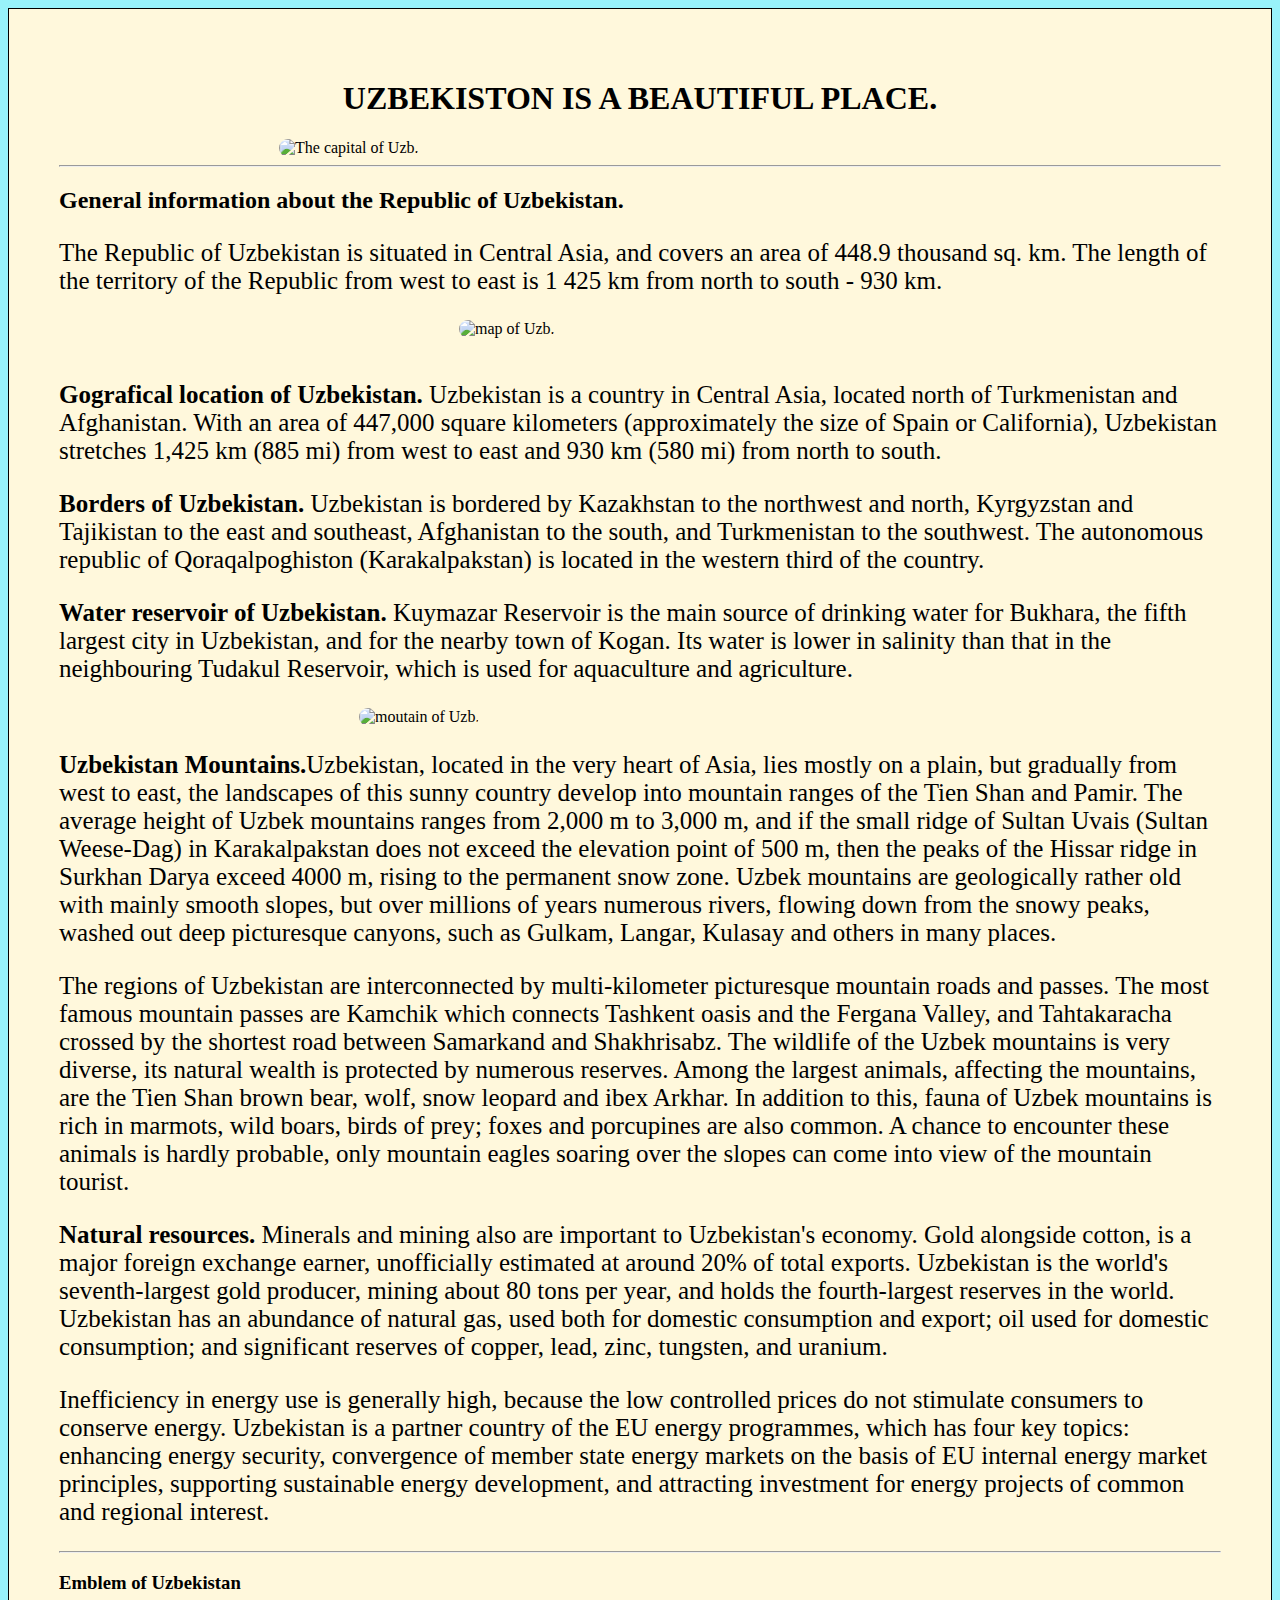
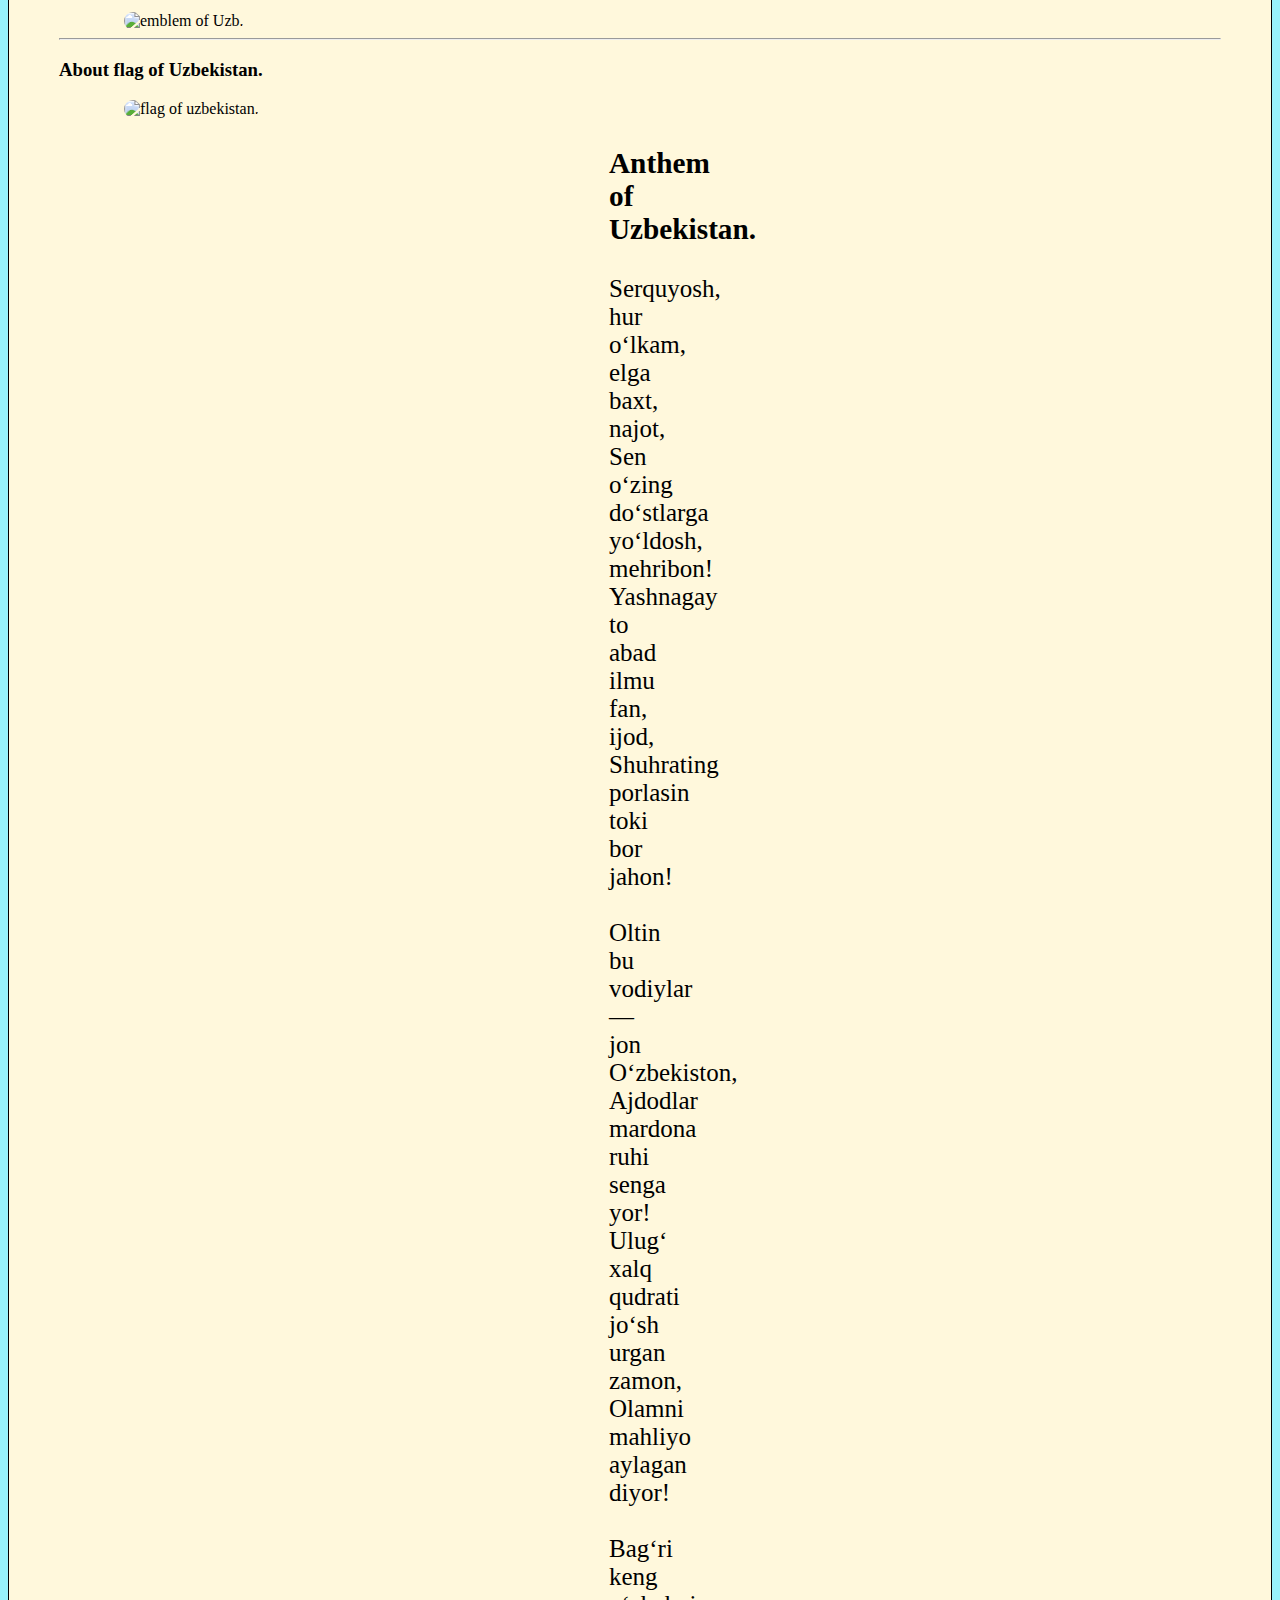
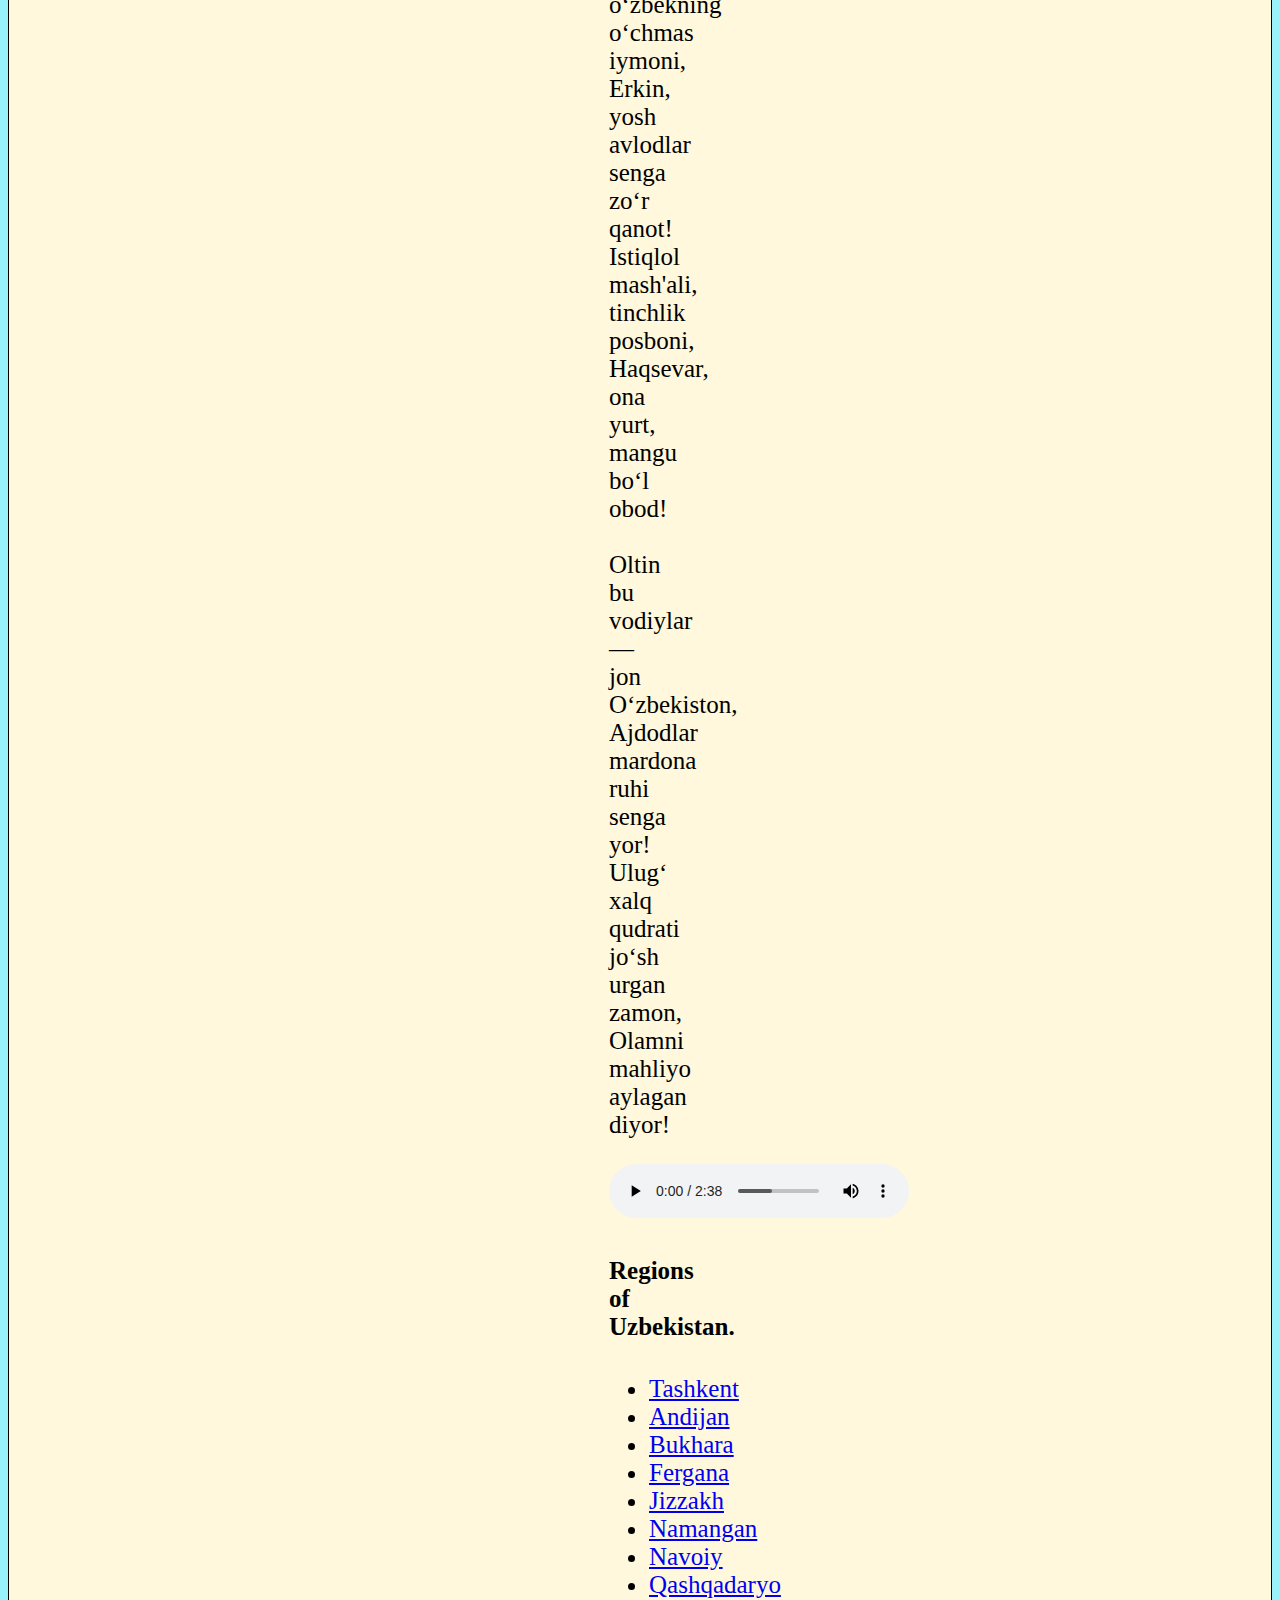
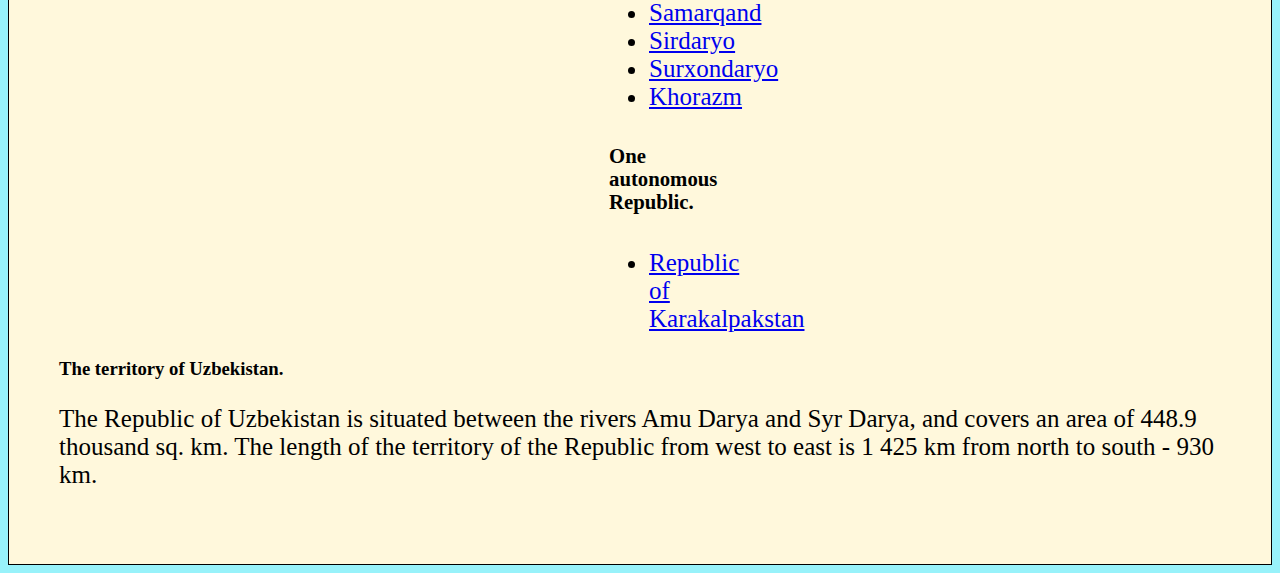
==== index.html @ b8efced4 "Uzb_website finished" ====
<!DOCTYPE html>
<html lang="en">
<head>
  <meta charset="UTF-8">
  <meta name="viewport" content="width=device-width, initial-scale=1.0">
  <title>Uzbekistan. Web site.</title>
  <link rel="stylesheet" href="./CSS/style.css">
</head>
<body>
  <div class="main">
    <h1 class="uzbekistan">Uzbekiston is a beautiful place.</h1>
  <div class="uzb">
    <img src="https://static.review.uz/crop/9/8/1400__100_983444779.jpg?v=1610777188" alt="The capital of Uzb." width="945" height="592">
  </div>
  <hr>
  <h2>General information about the Republic of Uzbekistan.</h2>
  <p>
    The Republic of Uzbekistan is situated in Central Asia, and covers an area of 448.9 thousand sq. km. The length of the territory of the Republic from west to east is 1 425 km from north to south - 930 km.
  </p>
  <div class="map">
    <img src="https://t4.ftcdn.net/jpg/00/72/53/17/360_F_72531750_oQtbgcOwbwBK5qCs9iLRzWmHsBKusvFW.jpg" alt="map of Uzb." width="516" height="360">
  </div>
    <br>
    <p>
      <b>Gografical location of Uzbekistan.</b> Uzbekistan is a country in Central Asia, located north of Turkmenistan and Afghanistan. With an area of 447,000 square kilometers (approximately the size of Spain or California), Uzbekistan stretches 1,425 km (885 mi) from west to east and 930 km (580 mi) from north to south.
    </p>
    <p>
      <b>Borders of Uzbekistan.</b> Uzbekistan is bordered by Kazakhstan to the northwest and north, Kyrgyzstan and Tajikistan to the east and southeast, Afghanistan to the south, and Turkmenistan to the southwest. The autonomous republic of Qoraqalpoghiston (Karakalpakstan) is located in the western third of the country.
    </p>
    <p>
      <b>Water reservoir of Uzbekistan.</b> Kuymazar Reservoir is the main source of drinking water for Bukhara, the fifth largest city in Uzbekistan, and for the nearby town of Kogan. Its water is lower in salinity than that in the neighbouring Tudakul Reservoir, which is used for aquaculture and agriculture.
    </p>
    <div class="mountain">
      <img src="https://www.advantour.com/img/uzbekistan/geography/mountains/mountains.jpg" alt="moutain of Uzb." width="750" height="375">
    </div>
    <p>
      <b>Uzbekistan Mountains.</b>Uzbekistan, located in the very heart of Asia, lies mostly on a plain, but gradually from west to east, the landscapes of this sunny country develop into mountain ranges of the Tien Shan and Pamir. The average height of Uzbek mountains ranges from 2,000 m to 3,000 m, and if the small ridge of Sultan Uvais (Sultan Weese-Dag) in Karakalpakstan does not exceed the elevation point of 500 m, then the peaks of the Hissar ridge in Surkhan Darya exceed 4000 m, rising to the permanent snow zone.

      Uzbek mountains are geologically rather old with mainly smooth slopes, but over millions of years numerous rivers, flowing down from the snowy peaks, washed out deep picturesque canyons, such as Gulkam, Langar, Kulasay and others in many places.
    </p>
     <p>The regions of Uzbekistan are interconnected by multi-kilometer picturesque mountain roads and passes. The most famous mountain passes are Kamchik which connects Tashkent oasis and the Fergana Valley, and Tahtakaracha crossed by the shortest road between Samarkand and Shakhrisabz.

      The wildlife of the Uzbek mountains is very diverse, its natural wealth is protected by numerous reserves. Among the largest animals, affecting the mountains, are the Tien Shan brown bear, wolf, snow leopard and ibex Arkhar. In addition to this, fauna of Uzbek mountains is rich in marmots, wild boars, birds of prey; foxes and porcupines are also common. A chance to encounter these animals is hardly probable, only mountain eagles soaring over the slopes can come into view of the mountain tourist.
    </p>
    <p>
      <b>Natural resources.</b> Minerals and mining also are important to Uzbekistan's
      economy. Gold alongside cotton, is a major foreign exchange earner,
      unofficially estimated at around 20% of total exports. Uzbekistan is the
      world's seventh-largest gold producer, mining about 80 tons per year, and
      holds the fourth-largest reserves in the world. Uzbekistan has an
      abundance of natural gas, used both for domestic consumption and
      export; oil used for domestic consumption; and significant reserves
      of copper, lead, zinc, tungsten, and uranium.
    </p>
    <p>
      Inefficiency in energy use is generally high, because the low
      controlled prices do not stimulate consumers to conserve energy.
      Uzbekistan is a partner country of the EU energy programmes, which has
      four key topics: enhancing energy security, convergence of member
      state energy markets on the basis of EU internal energy market principles,
      supporting sustainable energy development, and attracting investment for
      energy projects of common and regional interest.
    </p>
    <hr>
    <h3>Emblem of Uzbekistan</h3>
    <div class="emblem">
      <img src="https://images.slideplayer.com/97/15363791/slides/slide_2.jpg" alt="emblem of Uzb." width="1280" height="720">
    </div>
    <hr>
    <h3>About flag of Uzbekistan. </h3>
    <div class="emblem">
      <img src="https://slideplayer.com/15363791/97/images/slide_1.jpg" alt="flag of uzbekistan." width="1280" height="720">
    </div>

    <div class="anthem">
      <h3>Anthem of Uzbekistan.</h3>
      <p>
        Serquyosh, hur o‘lkam, elga baxt, najot, <br>

  Sen o‘zing do‘stlarga yo‘ldosh, mehribon! <br>

  Yashnagay to abad ilmu fan, ijod, <br>

  Shuhrating porlasin toki bor jahon! <br>

  <br>

  Oltin bu vodiylar — jon O‘zbekiston, <br>

  Ajdodlar mardona ruhi senga yor! <br>

  Ulug‘ xalq qudrati jo‘sh urgan zamon, <br>

  Olamni mahliyo aylagan diyor! <br>

  <br>

  Bag‘ri keng o‘zbekning o‘chmas iymoni,<br>

  Erkin, yosh avlodlar senga zo‘r qanot! <br>

  Istiqlol mash'ali, tinchlik posboni, <br>

  Haqsevar, ona yurt, mangu bo‘l obod! <br>

  <br>

  Oltin bu vodiylar — jon O‘zbekiston, <br>

  Ajdodlar mardona ruhi senga yor! <br>

  Ulug‘ xalq qudrati jo‘sh urgan zamon, <br>

  Olamni mahliyo aylagan diyor!
      </p>
      <audio src="./AUDIO/madhiya - mp3.mp3" controls>Audio of snthem.</audio>
    </div>

    <div class="anthem">
      <h4>Regions of Uzbekistan.</h4>
    <ul>
      <li><a href="./toshkent.html">Tashkent</a></li>
      <li><a href="./Andijon.html">Andijan</a></li>
      <li><a href="./Buxoro.html">Bukhara</a> </li>
      <li><a href="./Farg'ona.html">Fergana</a></li>
      <li><a href="./Jizzax.html">Jizzakh</a></li>
      <li><a href="./Namangan.html">Namangan</a></li>
      <li><a href="./Navoi.html">Navoiy</a></li>
      <li><a href="./Qashqadaryo.html">Qashqadaryo</a></li>
      <li><a href="./Samarqand.html">Samarqand</a></li>
      <li><a href="./Sirdaryo.html">Sirdaryo</a></li>
      <li><a href="./Surxondaryo.html">Surxondaryo</a></li>
      <li><a href="./Xorazim.html">Khorazm</a></li>
    </ul>
    <h5>One autonomous Republic.</h5>
    <ul>
      <li>
        <a href="./Karakalpakistan.html">Republic of Karakalpakstan</a>
      </li>
    </ul>
    </div>
    <h3>The territory of Uzbekistan.</h3>
    <p>
      The Republic of Uzbekistan is situated between the rivers Amu Darya and Syr Darya, and covers an area of 448.9 thousand sq. km. The length of the territory of the Republic from west to east is 1 425 km from north to south - 930 km.
    </p>
  </div>
</body>
</html>
---- CSS/style.css ----
body {
  background-color: #98f2fa ;
}

.main {
  margin-left: auto;
  margin-right: auto;
  border: 1px solid;
  max-width: 1400px;
  padding: 50px;
  background-color: cornsilk;
}
.uzb {
 margin-left: 220px;
 margin-right: 220px;
}
.map {
  margin-left: 400px;
  margin-right: 400px;

}
.mountain {
  margin-left: 300px;
  margin-right: 300px;
}
.emblem {
  margin-left: 65px;
  margin-right: 65px;
}
.anthem {
  margin-left: 550px;
  margin-right: 550px;
  font-size: 25px;
  text-decoration: none;
}
.uzbekistan {
  text-transform: uppercase;
  text-align: center;
}
img {
  border-radius: 24px;
}
p {
  font-size: 25px;
}
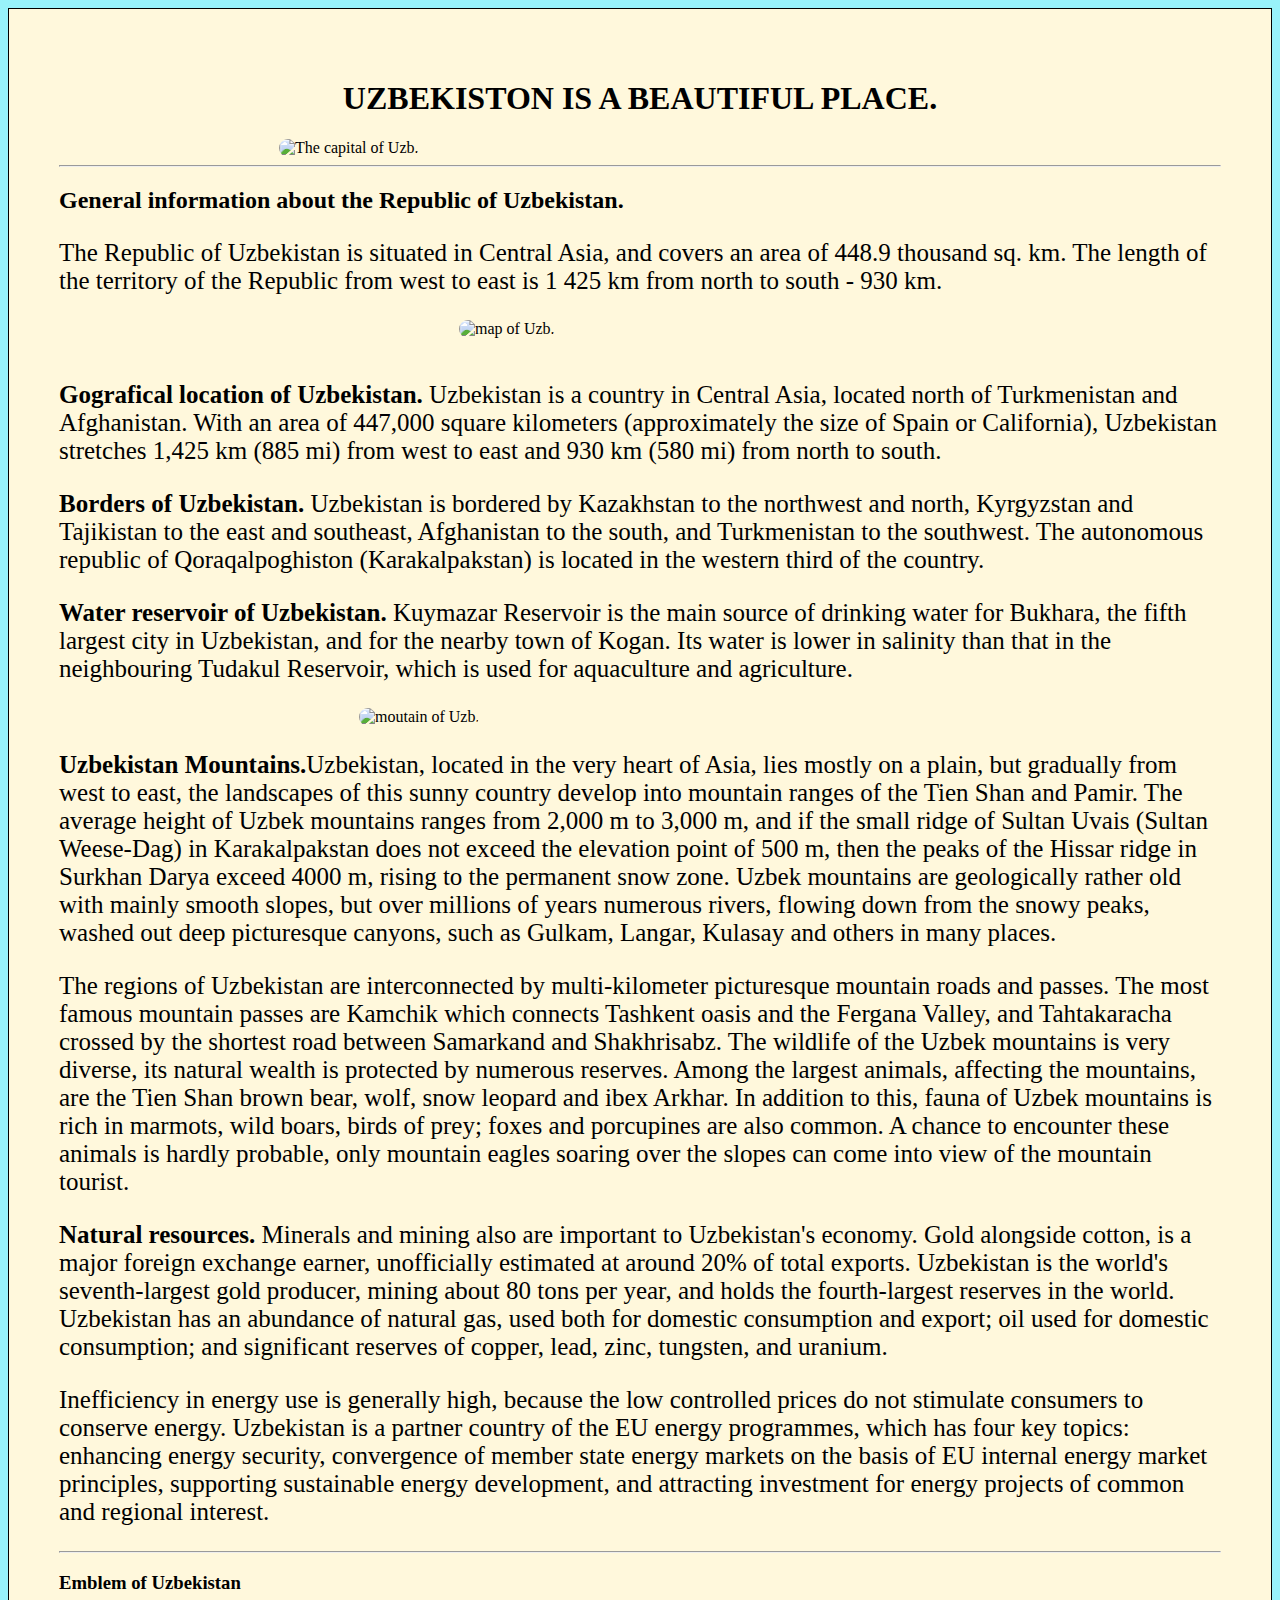
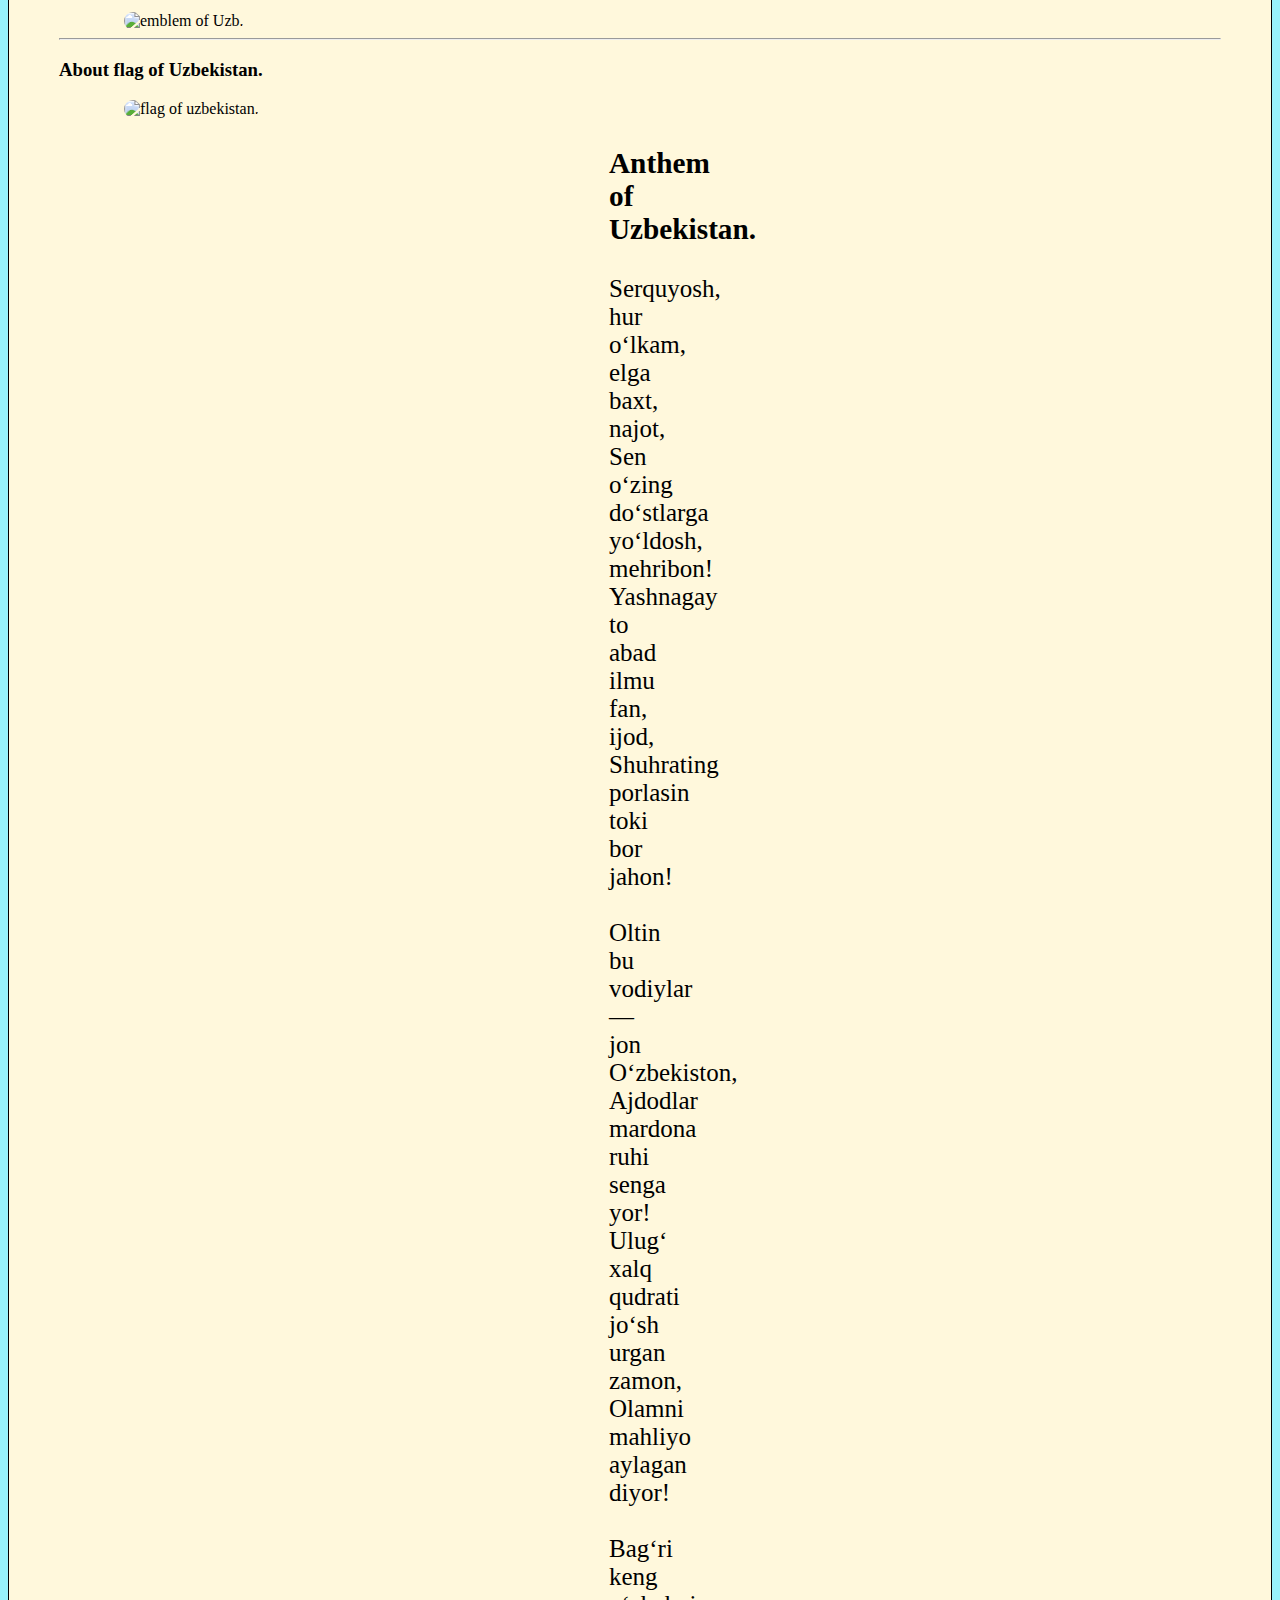
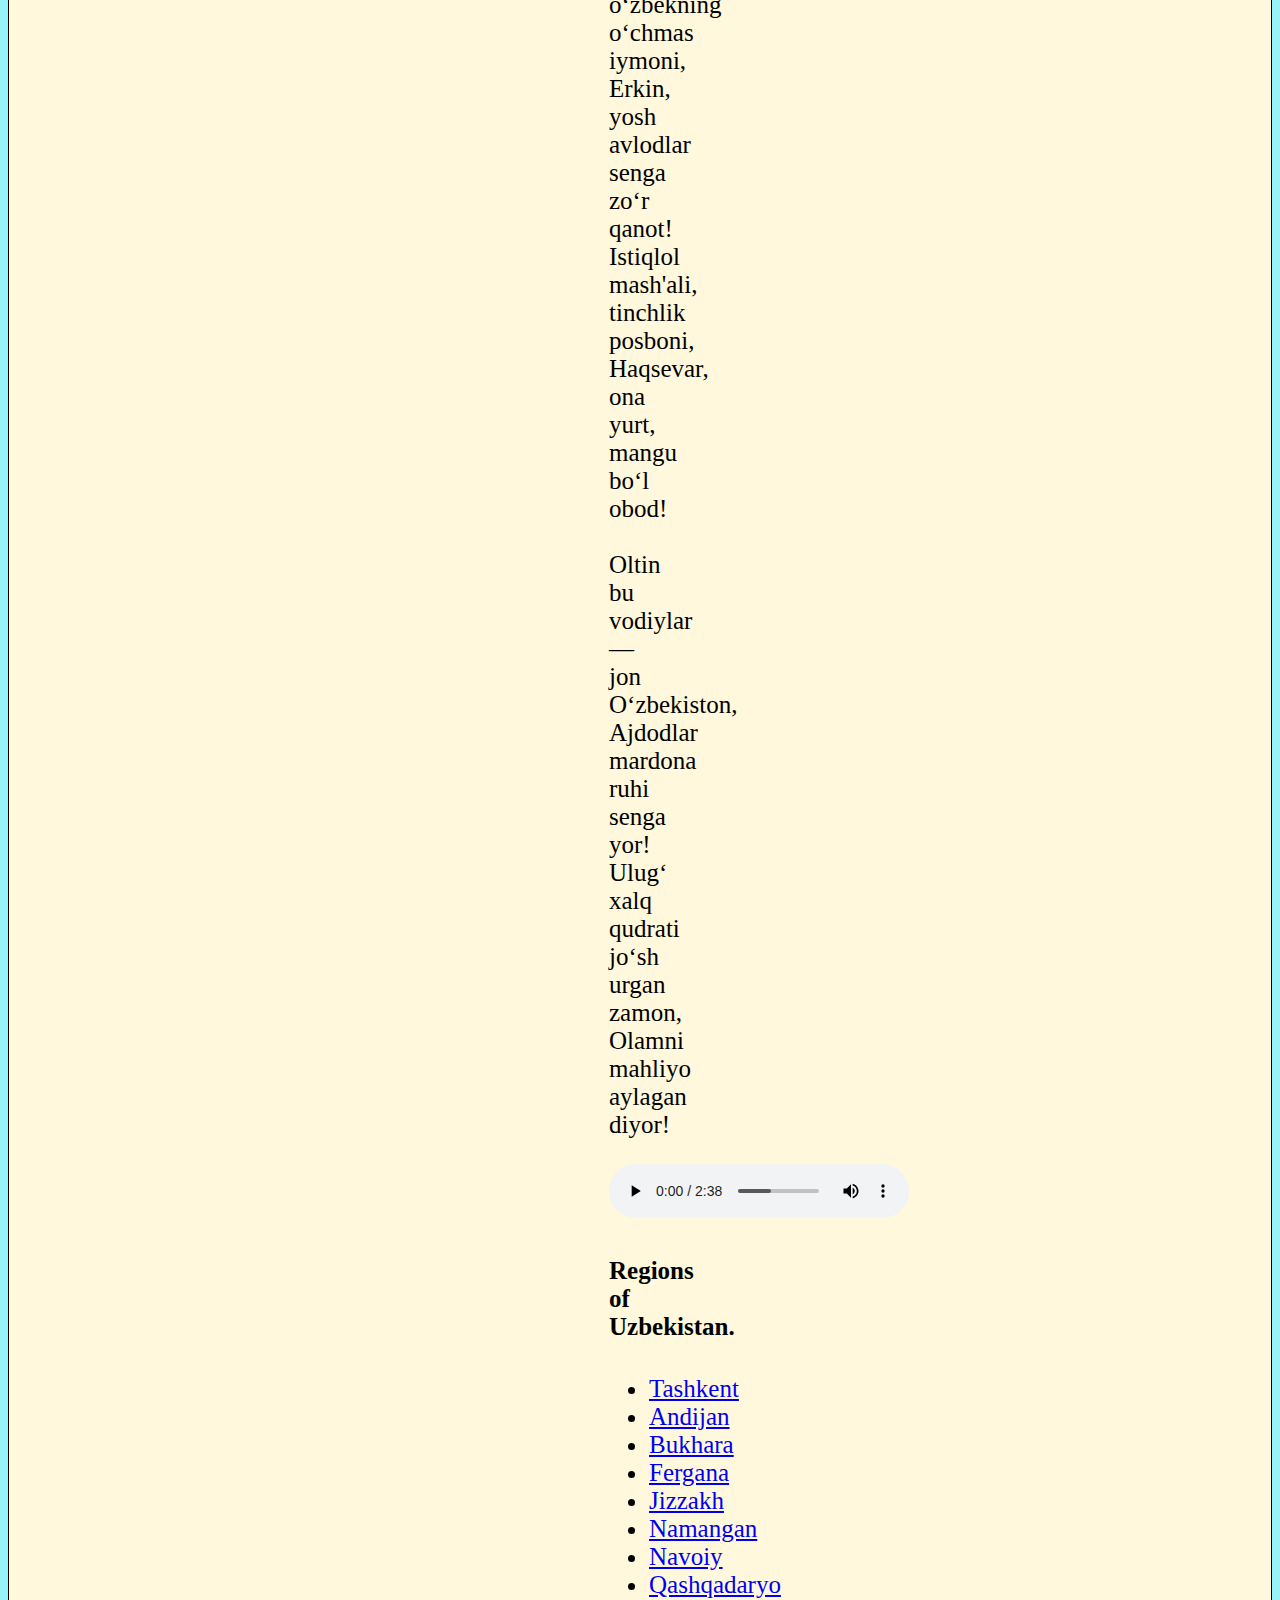
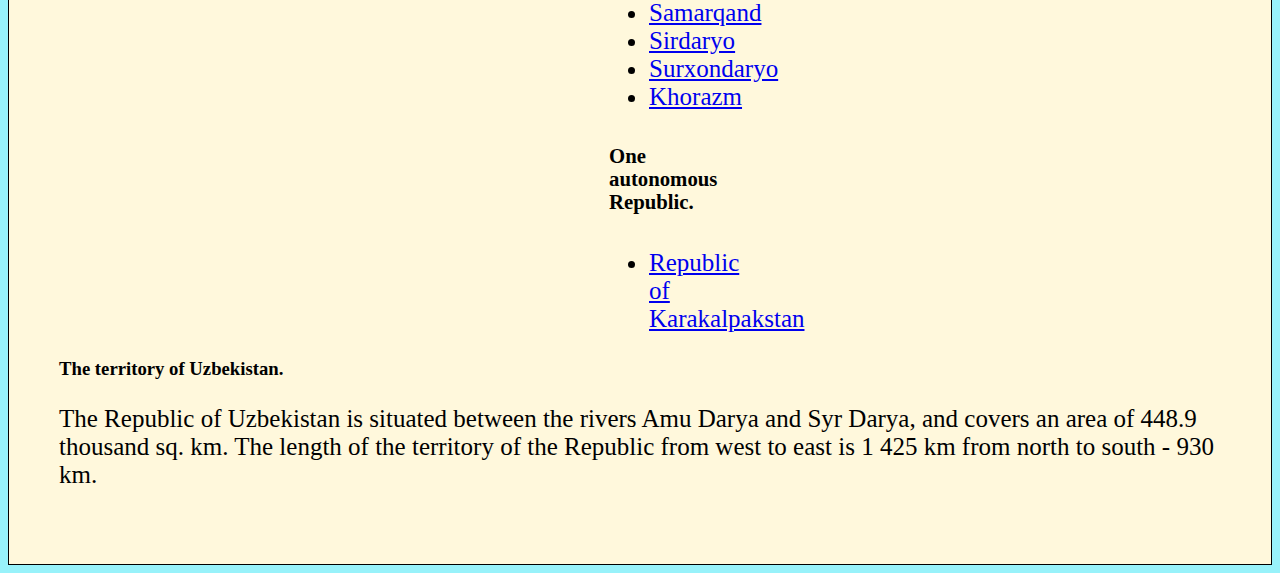
==== commit 50c09ee9: "uzb_website" ====
--- a/index.html
+++ b/index.html
@@ -119,23 +119,23 @@
     <div class="anthem">
       <h4>Regions of Uzbekistan.</h4>
     <ul>
-      <li><a href="./toshkent.html">Tashkent</a></li>
-      <li><a href="./Andijon.html">Andijan</a></li>
-      <li><a href="./Buxoro.html">Bukhara</a> </li>
-      <li><a href="./Farg'ona.html">Fergana</a></li>
-      <li><a href="./Jizzax.html">Jizzakh</a></li>
-      <li><a href="./Namangan.html">Namangan</a></li>
-      <li><a href="./Navoi.html">Navoiy</a></li>
-      <li><a href="./Qashqadaryo.html">Qashqadaryo</a></li>
-      <li><a href="./Samarqand.html">Samarqand</a></li>
-      <li><a href="./Sirdaryo.html">Sirdaryo</a></li>
-      <li><a href="./Surxondaryo.html">Surxondaryo</a></li>
-      <li><a href="./Xorazim.html">Khorazm</a></li>
+      <li><a href="./viloyatlar/toshkent.html">Tashkent</a></li>
+      <li><a href="./viloyatlar/Andijon.html">Andijan</a></li>
+      <li><a href="./viloyatlar/Buxoro.html">Bukhara</a> </li>
+      <li><a href="./viloyatlar/Farg'ona.html">Fergana</a></li>
+      <li><a href="./viloyatlar/Jizzax.html">Jizzakh</a></li>
+      <li><a href="./viloyatlar/Namangan.html">Namangan</a></li>
+      <li><a href="./viloyatlar/Navoi.html">Navoiy</a></li>
+      <li><a href="./viloyatlar/Qashqadaryo.html">Qashqadaryo</a></li>
+      <li><a href="./viloyatlar/Samarqand.html">Samarqand</a></li>
+      <li><a href="./viloyatlar/Sirdaryo.html">Sirdaryo</a></li>
+      <li><a href="./viloyatlar/Surxondaryo.html">Surxondaryo</a></li>
+      <li><a href="./viloyatlar/Xorazim.html">Khorazm</a></li>
     </ul>
     <h5>One autonomous Republic.</h5>
     <ul>
       <li>
-        <a href="./Karakalpakistan.html">Republic of Karakalpakstan</a>
+        <a href="./viloyatlar/Karakalpakistan.html">Republic of Karakalpakstan</a>
       </li>
     </ul>
     </div>
